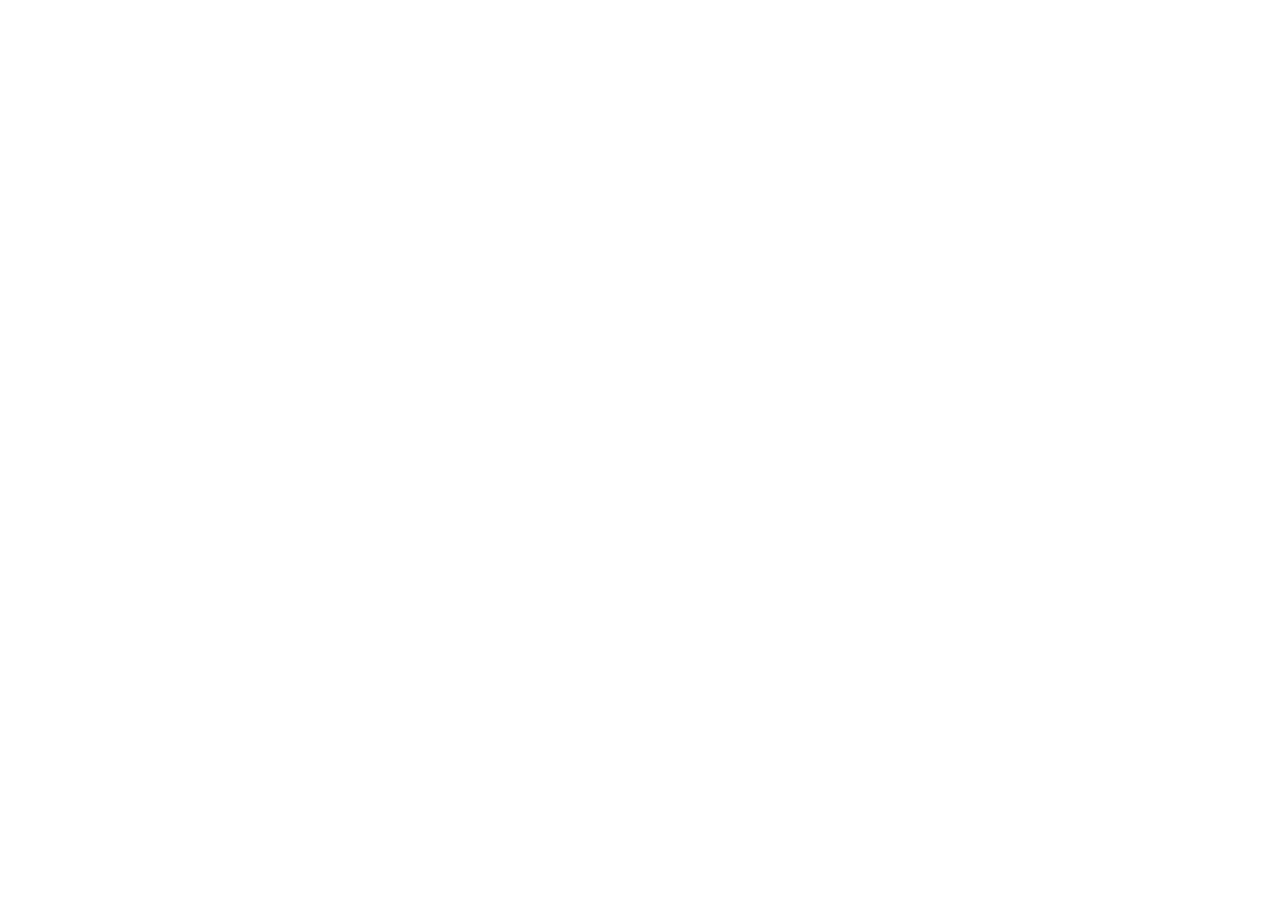
==== web/about.html @ e31f4343 "The about page says where the packets leave from, without the address A measurement with no stated o" ====
<!doctype html>
<html lang="en">
<head>
<meta charset="utf-8">
<meta name="viewport" content="width=device-width, initial-scale=1">
<link rel="icon" href="data:image/svg+xml,%3Csvg xmlns=%27http://www.w3.org/2000/svg%27 viewBox=%270 0 32 32%27%3E%3Cdefs%3E%3ClinearGradient id=%27g%27 x1=%270%27 y1=%270%27 x2=%271%27 y2=%271%27%3E%3Cstop offset=%270%27 stop-color=%27%232458e6%27/%3E%3Cstop offset=%271%27 stop-color=%27%230e8fa8%27/%3E%3C/linearGradient%3E%3C/defs%3E%3Crect width=%2732%27 height=%2732%27 rx=%278%27 fill=%27url(%23g)%27/%3E%3Cpath d=%27M7 12h18M7 20h18%27 stroke=%27white%27 stroke-width=%272.5%27 stroke-linecap=%27round%27 opacity=%27.9%27/%3E%3C/svg%3E">
<title>About — smokestack</title>
<link rel="stylesheet" href="/app.css">
</head>
<body>
<header class="hdr" id="hdr"></header>
<main class="wrap">
  <div class="page-head">
    <p class="eyebrow" data-i18n="nav.about"></p>
    <h1 data-i18n="about.title"></h1>
    <p class="lead" id="desc"></p>
  </div>
  <div class="grid g2 section">
    <div class="card"><div class="card-b">
      <div class="section-h"><h2 data-i18n="about.operator"></h2></div><div id="operator"></div>
    </div></div>
    <div class="card"><div class="card-b">
      <div class="section-h"><h2 data-i18n="about.contact"></h2></div><div id="contact"></div>
      <div id="cform"></div>
      <p class="faint" style="font-size:12.5px;margin:12px 0 0" data-i18n="about.noc_note"></p>
    </div></div>
  </div>
  <section class="section">
    <div class="section-h"><h2 data-i18n="about.method"></h2></div>
    <div class="card"><div class="card-b muted" style="font-size:14px">
      <p style="margin-top:0" data-i18n="about.method_p1"></p>
      <p data-i18n="about.method_p2"></p>
      <p style="margin-bottom:0" data-i18n="about.method_p3"></p>
    </div></div>
  </section>
  <section class="section">
    <div class="section-h"><h2 data-i18n="about.instance"></h2></div>
    <p class="muted" style="font-size:13px;margin-top:0" data-i18n="about.instance_lead"></p>
    <div class="grid g2">
      <div class="card"><div class="card-b">
        <div class="section-h"><h3 style="font-size:15px;margin:0" data-i18n="about.probe_net"></h3></div>
        <div id="probenet"></div>
      </div></div>
      <div class="card"><div class="card-b">
        <div class="section-h"><h3 style="font-size:15px;margin:0" data-i18n="about.platform"></h3></div>
        <div id="platform"></div>
      </div></div>
    </div>
  </section>
  <section class="section" id="legalSec">
    <div class="section-h"><h2 data-i18n="about.legal"></h2></div>
    <p class="muted" style="font-size:13px" id="legal"></p>
  </section>
</main>
<footer class="ftr" id="ftr"></footer>
<script src="/i18n.js"></script>
<script src="/app.js"></script>
<script>
function render(s) {
  const t = I18N.t, esc = App.esc;
  const kv = rows => `<div class="kv">` + rows.filter(r => r[1]).map(r =>
    `<div class="k">${esc(t(r[0]))}</div><div class="v">${r[1]}</div>`).join("") + `</div>`;
  const asnNum = String(s.asn || "").replace(/\D/g, "");
  document.getElementById("desc").textContent = s.description || "";
  document.getElementById("operator").innerHTML = kv([
    ["about.org", esc(s.org)],
    ["about.asn", asnNum ? `<a class="mono" href="/network">${esc(s.asn)}</a>` : ""],
    ["about.owner", esc(s.owner)],
    ["about.location", esc(s.location)],
    ["about.timezone", esc(s.timezone)],
    ["about.peeringdb", s.peeringdb ? `<a href="${esc(s.peeringdb)}" rel="noopener">↗</a>` : ""]
  ]);
  contactForm(s);
  document.getElementById("contact").innerHTML = kv([
    ["about.email", s.email ? `<a href="mailto:${esc(s.email)}">${esc(s.email)}</a>` : ""],
    ["about.noc", s.noc_email ? `<a href="mailto:${esc(s.noc_email)}">${esc(s.noc_email)}</a>` : ""],
    ["about.website", s.url ? `<a href="${esc(s.url)}" rel="noopener">${esc(s.url.replace(/^https?:\/\//,""))}</a>` : ""]
  ]);
  document.getElementById("legal").textContent = s.legal || "";
  document.getElementById("legalSec").hidden = !s.legal;
  renderInstance(kv);
}

// What this instance is, and which network its packets leave from. A
// measurement with no stated origin is of no use to whoever reads it.
// The address itself is not published: the reverse name and the network
// situate the probe, which is the same rule applied to the targets.
async function renderInstance(kv) {
  const t = I18N.t, esc = App.esc;
  let v = null;
  try { v = await fetch("/api/v1/instance").then(r => r.ok ? r.json() : null); }
  catch (e) { /* the page is worth showing without it */ }
  if (!v) return;
  const n = String(v.asn || "").replace(/\D/g, "");
  const links = n
    ? `<a href="https://www.peeringdb.com/asn/${n}" rel="noopener" target="_blank">PeeringDB ↗</a>
       · <a href="https://stat.ripe.net/app/launchpad/AS${n}" rel="noopener" target="_blank">RIPEstat ↗</a>`
    : "";
  const dur = s => {
    if (!s) return "";
    const d = Math.floor(s / 86400), h = Math.floor(s % 86400 / 3600), m = Math.floor(s % 3600 / 60);
    return d ? `${d} d ${h} h` : h ? `${h} h ${m} min` : `${m} min`;
  };
  const size = b => b >= (1 << 30) ? Math.round(b / (1 << 30)) + " GB"
    : b ? Math.round(b / (1 << 20)) + " MB" : "";
  document.getElementById("probenet").innerHTML = kv([
    ["about.reverse", esc(v.reverse)],
    ["about.network", v.behind_nat ? esc(t("about.behind_nat"))
      : (v.network ? `<span class="mono">${esc(v.network)}</span>` : "")],
    ["about.family", v.family ? "IPv" + v.family : ""],
    ["about.asn", v.asn ? `<span class="mono">${esc(v.asn)}</span>` : ""],
    ["about.as_name", esc(v.as_name || v.net_name)],
    ["about.check", links]
  ]);
  document.getElementById("platform").innerHTML = kv([
    ["about.version", esc(v.version)],
    ["about.cpu", v.cpu_cores ? esc((v.cpu_model ? v.cpu_model + " · " : "") +
      v.cpu_cores + " " + t("about.cores")) : ""],
    ["about.ram", esc(size(v.ram_bytes))],
    ["about.uptime", esc(dur(v.uptime_s))],
    ["about.platform_k", esc(v.platform)]
  ]);
}
App.boot("about", render);

/* ------------------------------------------------------- contact form */
/* The operator's address stays private: visitors write from here and the
   message lands in the back-office. */
// Four ways to be reachable: the form, an address assembled in JavaScript
// (a harvester reading the HTML finds nothing), links to your own tools, or
// nothing at all.
function contactMode(site) {
  const m = site.contact_mode;
  if (m === "form" || m === "email" || m === "links" || m === "off") return m;
  return site.contact_form ? "form" : "off";
}

// A proof-of-work check instead of a third-party captcha: nothing to read,
// so it works in every language, and no visitor data leaves the instance.
async function solveChallenge(state) {
  const c = await fetch("/api/v1/contact/challenge").then(r => r.json());
  const enc = new TextEncoder();
  const need = c.bits;
  const zeros = buf => {
    let n = 0;
    for (const byte of new Uint8Array(buf)) {
      if (byte === 0) { n += 8; continue; }
      for (let m = 128; m > 0; m >>= 1) { if (byte & m) return n; n++; }
      return n;
    }
    return n;
  };
  for (let i = 0; i < 20e6; i++) {
    const nonce = String(i);
    const h = await crypto.subtle.digest("SHA-256", enc.encode(c.salt + nonce));
    if (zeros(h) >= need) return { salt: c.salt, ts: c.ts, sig: c.sig, nonce };
    if (i % 2000 === 0 && state) state.textContent = I18N.t("contact.verifying");
  }
  throw new Error("verification failed");
}

function contactAlternatives(site) {
  const box = document.getElementById("cform"), t = I18N.t, esc = App.esc;
  const mode = contactMode(site);
  if (mode === "email" && site.email) {
    // Assembled at display time, never present as text in the HTML.
    const [user, domain] = site.email.split("@");
    box.innerHTML = `<div class="card" style="margin-top:14px"><div class="card-b">
      <h3 style="margin:0 0 8px;font-size:15px">${esc(t("contact.title"))}</h3>
      <div id="cmail"></div></div></div>`;
    const a = document.createElement("a");
    a.href = "mailto:" + user + String.fromCharCode(64) + domain;
    a.textContent = user + String.fromCharCode(64) + domain;
    const wrap = document.getElementById("cmail");
    wrap.appendChild(a);
    return;
  }
  if (mode === "links" && (site.contact_links || []).length) {
    box.innerHTML = `<div class="card" style="margin-top:14px"><div class="card-b">
      <h3 style="margin:0 0 8px;font-size:15px">${esc(t("contact.other_ways"))}</h3>
      <ul style="margin:0;padding-left:18px">${site.contact_links.map(l =>
        `<li><a href="${esc(l.url)}" rel="noreferrer">${esc(l.label || l.url)}</a></li>`).join("")}</ul>
      </div></div>`;
  }
}

function contactForm(site) {
  const box = document.getElementById("cform");
  if (!box) return;
  if (contactMode(site) !== "form") { contactAlternatives(site); return; }
  const t = I18N.t, esc = App.esc;
  box.innerHTML = `<div class="card" style="margin-top:14px"><div class="card-b">
    <h3 style="margin:0 0 4px;font-size:15px">${esc(t("contact.title"))}</h3>
    <p class="faint" style="font-size:13px;margin:0 0 14px">${esc(t("contact.lead"))}</p>
    <div class="cf-grid">
      <label>${esc(t("contact.name"))}<input id="cf-name" maxlength="120" autocomplete="name"></label>
      <label>${esc(t("contact.email"))}<input id="cf-mail" type="email" maxlength="200" autocomplete="email"></label>
    </div>
    <label class="cf-full">${esc(t("contact.subject"))}
      <input id="cf-sub" maxlength="200" placeholder="${esc(t("contact.subject_ph"))}"></label>
    <label class="cf-full">${esc(t("contact.message"))}
      <textarea id="cf-msg" rows="5" maxlength="4000"></textarea></label>
    <input id="cf-web" class="cf-hp" tabindex="-1" autocomplete="off" aria-hidden="true">
    <div style="display:flex;align-items:center;gap:12px;margin-top:10px;flex-wrap:wrap">
      <button class="btn-primary" id="cf-send">${esc(t("contact.send"))}</button>
      <span id="cf-state" class="faint" style="font-size:13px"></span>
    </div>
    <p class="faint" style="font-size:11.5px;margin:12px 0 0">${esc(t("contact.privacy"))}</p>
  </div></div>`;
  const state = document.getElementById("cf-state"), btn = document.getElementById("cf-send");
  btn.onclick = async () => {
    btn.disabled = true; state.style.color = ""; state.textContent = t("contact.sending");
    try {
      let proof = {};
      if (site.captcha) proof = await solveChallenge(state);
      const r = await fetch("/api/v1/contact", {
        method: "POST", headers: { "Content-Type": "application/json" },
        body: JSON.stringify({
          salt: proof.salt, sig: proof.sig, nonce: proof.nonce, ts: proof.ts,
          name: document.getElementById("cf-name").value,
          email: document.getElementById("cf-mail").value,
          subject: document.getElementById("cf-sub").value,
          message: document.getElementById("cf-msg").value,
          website: document.getElementById("cf-web").value,
          lang: I18N.lang
        })
      });
      const d = await r.json().catch(() => ({}));
      if (!r.ok) throw new Error(d.error || r.status);
      box.innerHTML = `<div class="card" style="margin-top:14px"><div class="card-b">
        <span class="badge b-ok">${esc(t("contact.sent"))}</span></div></div>`;
    } catch (e) {
      state.style.color = "var(--crit)";
      state.textContent = t("contact.error") + " " + e.message;
      btn.disabled = false;
    }
  };
}
</script>
</body>
</html>
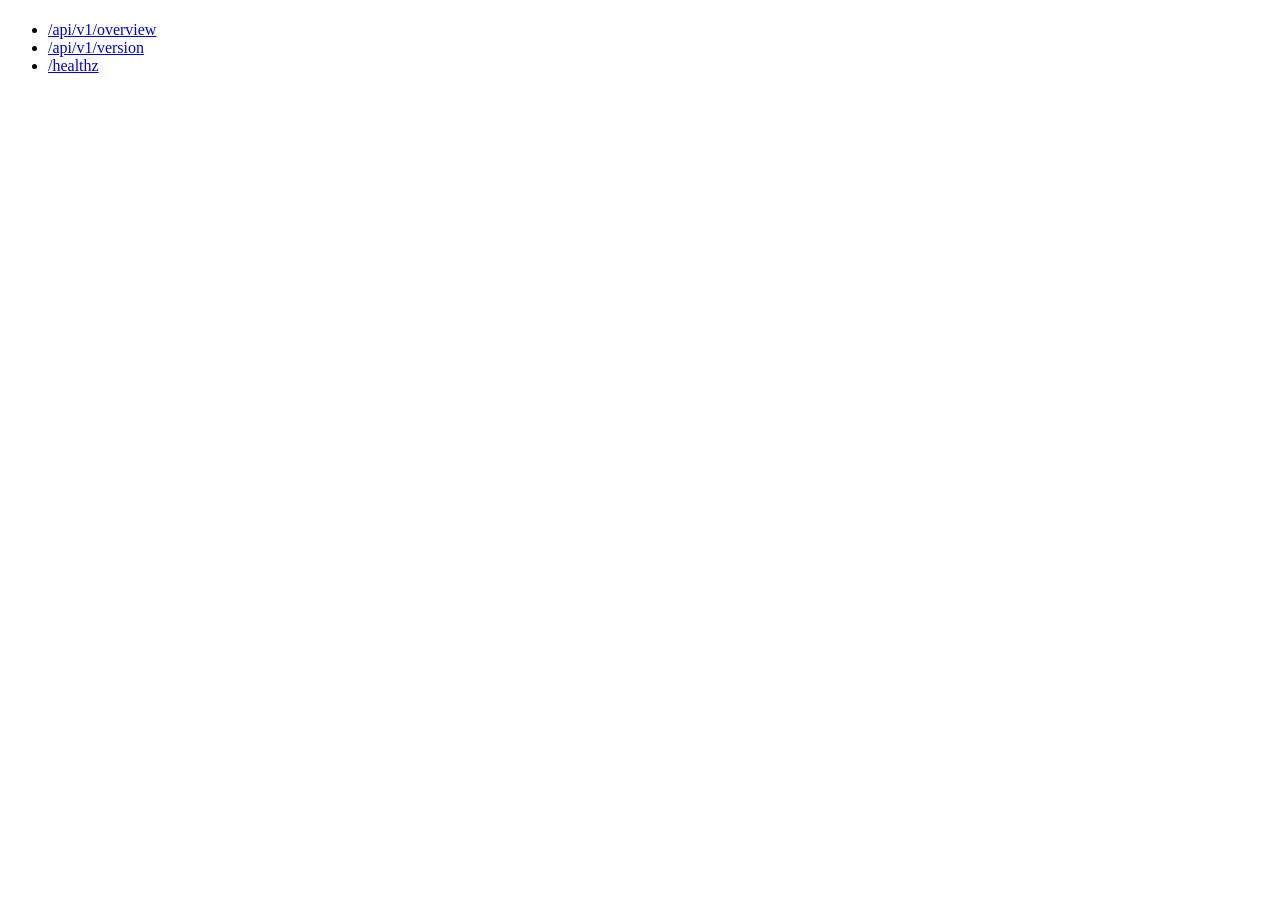
==== commit f24c920e: "Let a visitor choose light or dark, not only inherit it The public pages followed prefers-color-sche" ====
--- a/web/about.html
+++ b/web/about.html
@@ -5,6 +5,7 @@
 <meta name="viewport" content="width=device-width, initial-scale=1">
 <link rel="icon" href="data:image/svg+xml,%3Csvg xmlns=%27http://www.w3.org/2000/svg%27 viewBox=%270 0 32 32%27%3E%3Cdefs%3E%3ClinearGradient id=%27g%27 x1=%270%27 y1=%270%27 x2=%271%27 y2=%271%27%3E%3Cstop offset=%270%27 stop-color=%27%232458e6%27/%3E%3Cstop offset=%271%27 stop-color=%27%230e8fa8%27/%3E%3C/linearGradient%3E%3C/defs%3E%3Crect width=%2732%27 height=%2732%27 rx=%278%27 fill=%27url(%23g)%27/%3E%3Cpath d=%27M7 12h18M7 20h18%27 stroke=%27white%27 stroke-width=%272.5%27 stroke-linecap=%27round%27 opacity=%27.9%27/%3E%3C/svg%3E">
 <title>About — smokestack</title>
+<script src="/theme.js"></script>
 <link rel="stylesheet" href="/app.css">
 </head>
 <body>
@@ -46,6 +47,15 @@
         <div id="platform"></div>
       </div></div>
     </div>
+  </section>
+  <section class="section" id="apiSec">
+    <div class="section-h"><h2 data-i18n="about.api"></h2></div>
+    <p class="muted" style="font-size:13px" data-i18n="about.api_lead"></p>
+    <ul class="apilist">
+      <li><a class="mono" href="/api/v1/overview">/api/v1/overview</a> <span class="faint" data-i18n="about.api_overview"></span></li>
+      <li><a class="mono" href="/api/v1/version">/api/v1/version</a> <span class="faint" data-i18n="about.api_version"></span></li>
+      <li><a class="mono" href="/healthz">/healthz</a> <span class="faint" data-i18n="about.api_health"></span></li>
+    </ul>
   </section>
   <section class="section" id="legalSec">
     <div class="section-h"><h2 data-i18n="about.legal"></h2></div>
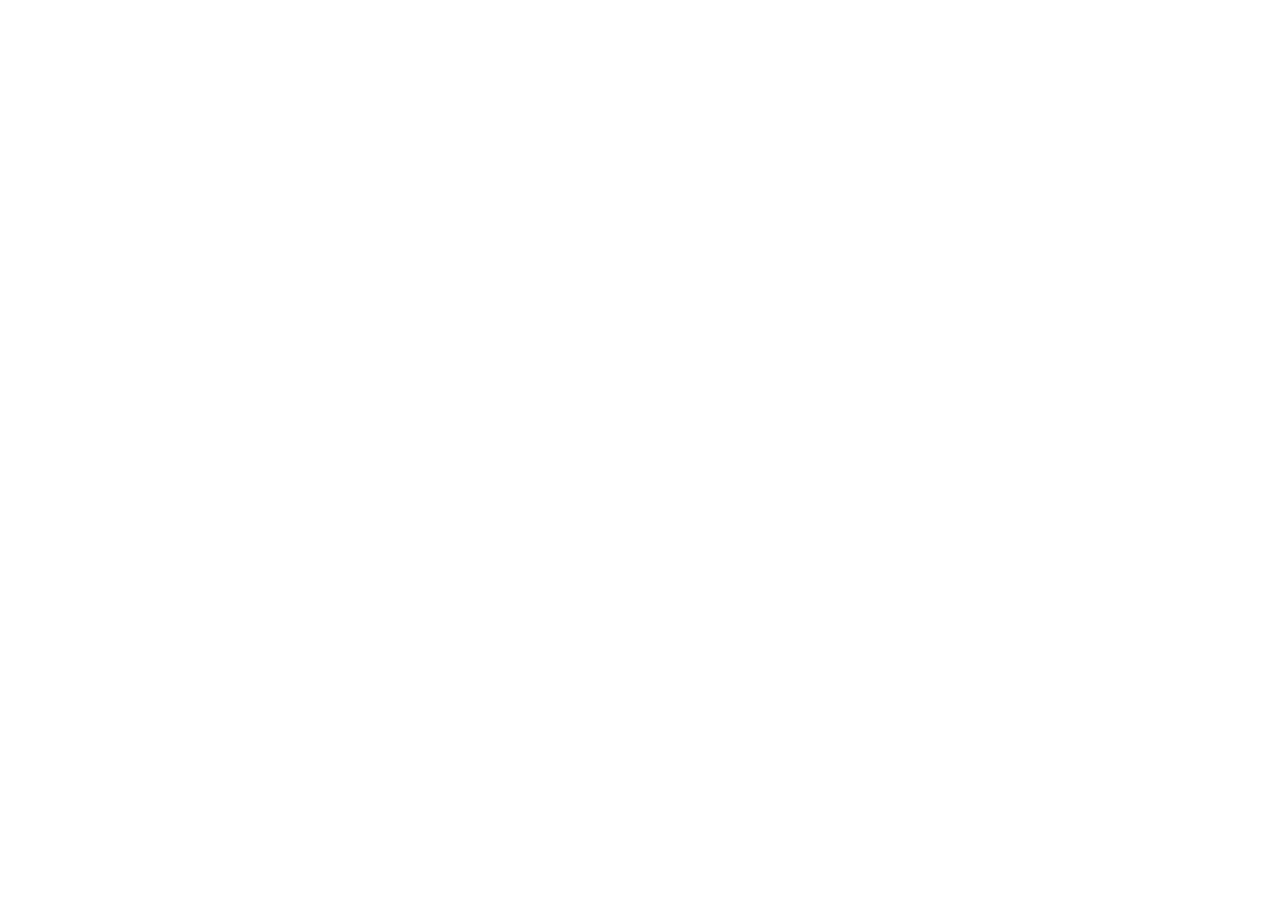
==== commit aa3cd8e5: "Let a visitor choose light or dark, not only inherit it The public pages followed prefers-color-sche" ====
--- a/web/about.html
+++ b/web/about.html
@@ -47,15 +47,6 @@
         <div id="platform"></div>
       </div></div>
     </div>
-  </section>
-  <section class="section" id="apiSec">
-    <div class="section-h"><h2 data-i18n="about.api"></h2></div>
-    <p class="muted" style="font-size:13px" data-i18n="about.api_lead"></p>
-    <ul class="apilist">
-      <li><a class="mono" href="/api/v1/overview">/api/v1/overview</a> <span class="faint" data-i18n="about.api_overview"></span></li>
-      <li><a class="mono" href="/api/v1/version">/api/v1/version</a> <span class="faint" data-i18n="about.api_version"></span></li>
-      <li><a class="mono" href="/healthz">/healthz</a> <span class="faint" data-i18n="about.api_health"></span></li>
-    </ul>
   </section>
   <section class="section" id="legalSec">
     <div class="section-h"><h2 data-i18n="about.legal"></h2></div>
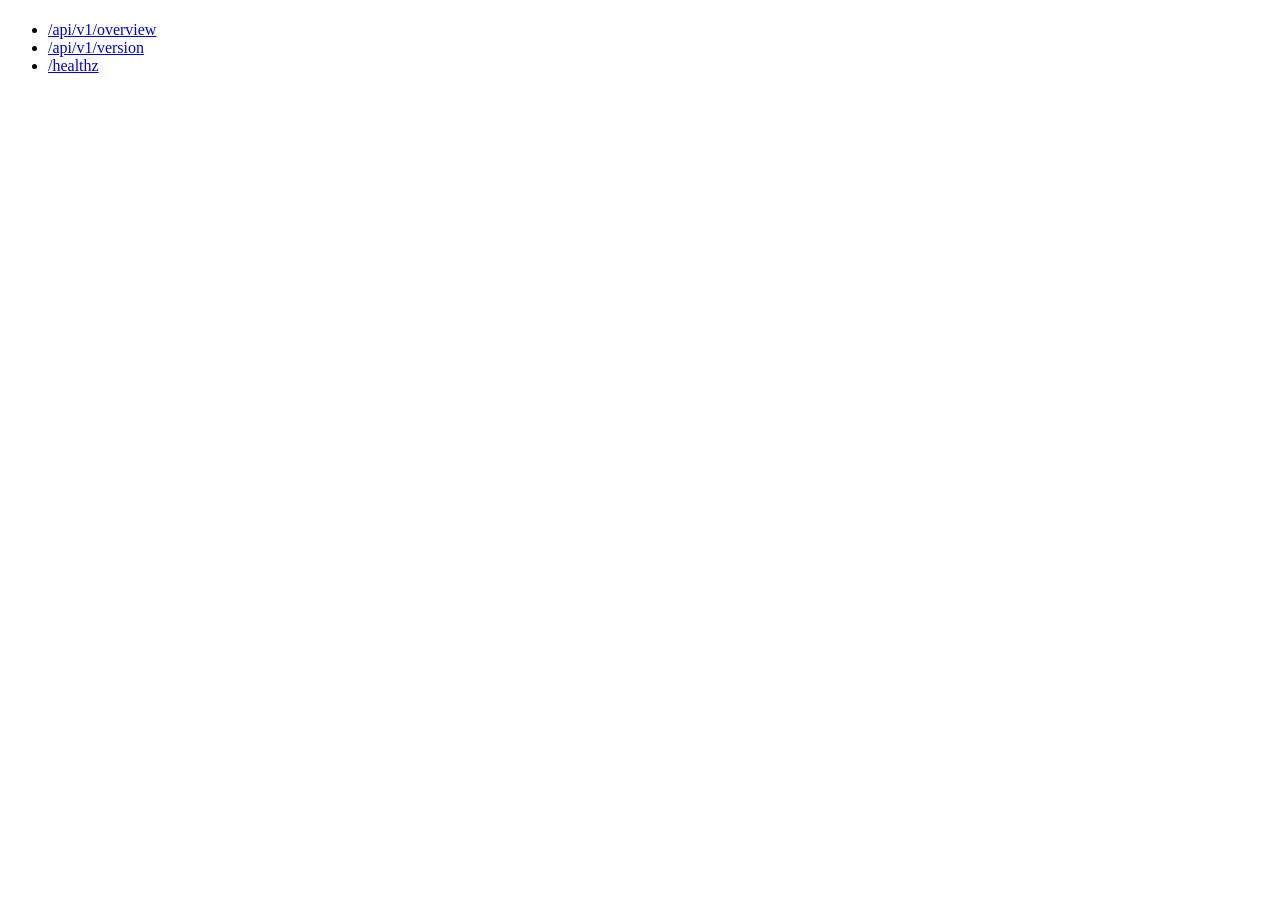
==== commit 3347412b: "Assemble the shared chrome and three more pages with the template app.js, about.html, network.html a" ====
--- a/web/about.html
+++ b/web/about.html
@@ -48,55 +48,72 @@
       </div></div>
     </div>
   </section>
+  <section class="section" id="apiSec">
+    <div class="section-h"><h2 data-i18n="about.api"></h2></div>
+    <p class="muted" style="font-size:13px" data-i18n="about.api_lead"></p>
+    <ul class="apilist">
+      <li><a class="mono" href="/api/v1/overview">/api/v1/overview</a> <span class="faint" data-i18n="about.api_overview"></span></li>
+      <li><a class="mono" href="/api/v1/version">/api/v1/version</a> <span class="faint" data-i18n="about.api_version"></span></li>
+      <li><a class="mono" href="/healthz">/healthz</a> <span class="faint" data-i18n="about.api_health"></span></li>
+    </ul>
+  </section>
   <section class="section" id="legalSec">
     <div class="section-h"><h2 data-i18n="about.legal"></h2></div>
     <p class="muted" style="font-size:13px" id="legal"></p>
   </section>
 </main>
 <footer class="ftr" id="ftr"></footer>
+<script src="/html.js"></script>
 <script src="/i18n.js"></script>
 <script src="/app.js"></script>
 <script>
+const { html, url } = H;
+
+const kv = rows => html`<div class="kv">${rows.filter(r => r[1]).map(r =>
+  html`<div class="k">${I18N.t(r[0])}</div><div class="v">${r[1]}</div>`)}</div>`;
+
+const mailto = addr => addr && html`<a href="mailto:${addr}">${addr}</a>`;
+const out = (href, label) => {
+  const u = url(href);
+  return u && html`<a href="${u}" rel="noopener">${label}</a>`;
+};
+
 function render(s) {
-  const t = I18N.t, esc = App.esc;
-  const kv = rows => `<div class="kv">` + rows.filter(r => r[1]).map(r =>
-    `<div class="k">${esc(t(r[0]))}</div><div class="v">${r[1]}</div>`).join("") + `</div>`;
   const asnNum = String(s.asn || "").replace(/\D/g, "");
   document.getElementById("desc").textContent = s.description || "";
-  document.getElementById("operator").innerHTML = kv([
-    ["about.org", esc(s.org)],
-    ["about.asn", asnNum ? `<a class="mono" href="/network">${esc(s.asn)}</a>` : ""],
-    ["about.owner", esc(s.owner)],
-    ["about.location", esc(s.location)],
-    ["about.timezone", esc(s.timezone)],
-    ["about.peeringdb", s.peeringdb ? `<a href="${esc(s.peeringdb)}" rel="noopener">↗</a>` : ""]
-  ]);
+  H.render(document.getElementById("operator"), kv([
+    ["about.org", s.org],
+    ["about.asn", asnNum && html`<a class="mono" href="/network">${s.asn}</a>`],
+    ["about.owner", s.owner],
+    ["about.location", s.location],
+    ["about.timezone", s.timezone],
+    ["about.peeringdb", out(s.peeringdb, "\u2197")]
+  ]));
   contactForm(s);
-  document.getElementById("contact").innerHTML = kv([
-    ["about.email", s.email ? `<a href="mailto:${esc(s.email)}">${esc(s.email)}</a>` : ""],
-    ["about.noc", s.noc_email ? `<a href="mailto:${esc(s.noc_email)}">${esc(s.noc_email)}</a>` : ""],
-    ["about.website", s.url ? `<a href="${esc(s.url)}" rel="noopener">${esc(s.url.replace(/^https?:\/\//,""))}</a>` : ""]
-  ]);
+  H.render(document.getElementById("contact"), kv([
+    ["about.email", mailto(s.email)],
+    ["about.noc", mailto(s.noc_email)],
+    ["about.website", out(s.url, String(s.url || "").replace(/^https?:\/\//, ""))]
+  ]));
   document.getElementById("legal").textContent = s.legal || "";
   document.getElementById("legalSec").hidden = !s.legal;
-  renderInstance(kv);
+  renderInstance();
 }
 
 // What this instance is, and which network its packets leave from. A
 // measurement with no stated origin is of no use to whoever reads it.
 // The address itself is not published: the reverse name and the network
 // situate the probe, which is the same rule applied to the targets.
-async function renderInstance(kv) {
-  const t = I18N.t, esc = App.esc;
+async function renderInstance() {
+  const t = I18N.t;
   let v = null;
   try { v = await fetch("/api/v1/instance").then(r => r.ok ? r.json() : null); }
   catch (e) { /* the page is worth showing without it */ }
   if (!v) return;
   const n = String(v.asn || "").replace(/\D/g, "");
-  const links = n
-    ? `<a href="https://www.peeringdb.com/asn/${n}" rel="noopener" target="_blank">PeeringDB ↗</a>
-       · <a href="https://stat.ripe.net/app/launchpad/AS${n}" rel="noopener" target="_blank">RIPEstat ↗</a>`
-    : "";
+  const links = n && html`
+    <a href="https://www.peeringdb.com/asn/${n}" rel="noopener" target="_blank">PeeringDB \u2197</a>
+    \u00b7 <a href="https://stat.ripe.net/app/launchpad/AS${n}" rel="noopener" target="_blank">RIPEstat \u2197</a>`;
   const dur = s => {
     if (!s) return "";
     const d = Math.floor(s / 86400), h = Math.floor(s % 86400 / 3600), m = Math.floor(s % 3600 / 60);
@@ -104,23 +121,23 @@
   };
   const size = b => b >= (1 << 30) ? Math.round(b / (1 << 30)) + " GB"
     : b ? Math.round(b / (1 << 20)) + " MB" : "";
-  document.getElementById("probenet").innerHTML = kv([
-    ["about.reverse", esc(v.reverse)],
-    ["about.network", v.behind_nat ? esc(t("about.behind_nat"))
-      : (v.network ? `<span class="mono">${esc(v.network)}</span>` : "")],
+  H.render(document.getElementById("probenet"), kv([
+    ["about.reverse", v.reverse],
+    ["about.network", v.behind_nat ? t("about.behind_nat")
+      : v.network && html`<span class="mono">${v.network}</span>`],
     ["about.family", v.family ? "IPv" + v.family : ""],
-    ["about.asn", v.asn ? `<span class="mono">${esc(v.asn)}</span>` : ""],
-    ["about.as_name", esc(v.as_name || v.net_name)],
+    ["about.asn", v.asn && html`<span class="mono">${v.asn}</span>`],
+    ["about.as_name", v.as_name || v.net_name],
     ["about.check", links]
-  ]);
-  document.getElementById("platform").innerHTML = kv([
-    ["about.version", esc(v.version)],
-    ["about.cpu", v.cpu_cores ? esc((v.cpu_model ? v.cpu_model + " · " : "") +
-      v.cpu_cores + " " + t("about.cores")) : ""],
-    ["about.ram", esc(size(v.ram_bytes))],
-    ["about.uptime", esc(dur(v.uptime_s))],
-    ["about.platform_k", esc(v.platform)]
-  ]);
+  ]));
+  H.render(document.getElementById("platform"), kv([
+    ["about.version", v.version],
+    ["about.cpu", v.cpu_cores ? (v.cpu_model ? v.cpu_model + " \u00b7 " : "") +
+      v.cpu_cores + " " + t("about.cores") : ""],
+    ["about.ram", size(v.ram_bytes)],
+    ["about.uptime", dur(v.uptime_s)],
+    ["about.platform_k", v.platform]
+  ]));
 }
 App.boot("about", render);
 
@@ -161,14 +178,14 @@
 }
 
 function contactAlternatives(site) {
-  const box = document.getElementById("cform"), t = I18N.t, esc = App.esc;
+  const box = document.getElementById("cform"), t = I18N.t;
   const mode = contactMode(site);
   if (mode === "email" && site.email) {
     // Assembled at display time, never present as text in the HTML.
     const [user, domain] = site.email.split("@");
-    box.innerHTML = `<div class="card" style="margin-top:14px"><div class="card-b">
-      <h3 style="margin:0 0 8px;font-size:15px">${esc(t("contact.title"))}</h3>
-      <div id="cmail"></div></div></div>`;
+    H.render(box, html`<div class="card" style="margin-top:14px"><div class="card-b">
+      <h3 style="margin:0 0 8px;font-size:15px">${t("contact.title")}</h3>
+      <div id="cmail"></div></div></div>`);
     const a = document.createElement("a");
     a.href = "mailto:" + user + String.fromCharCode(64) + domain;
     a.textContent = user + String.fromCharCode(64) + domain;
@@ -177,11 +194,11 @@
     return;
   }
   if (mode === "links" && (site.contact_links || []).length) {
-    box.innerHTML = `<div class="card" style="margin-top:14px"><div class="card-b">
-      <h3 style="margin:0 0 8px;font-size:15px">${esc(t("contact.other_ways"))}</h3>
+    H.render(box, html`<div class="card" style="margin-top:14px"><div class="card-b">
+      <h3 style="margin:0 0 8px;font-size:15px">${t("contact.other_ways")}</h3>
       <ul style="margin:0;padding-left:18px">${site.contact_links.map(l =>
-        `<li><a href="${esc(l.url)}" rel="noreferrer">${esc(l.label || l.url)}</a></li>`).join("")}</ul>
-      </div></div>`;
+        html`<li>${out(l.url, l.label || l.url)}</li>`)}</ul>
+      </div></div>`);
   }
 }
 
@@ -189,25 +206,25 @@
   const box = document.getElementById("cform");
   if (!box) return;
   if (contactMode(site) !== "form") { contactAlternatives(site); return; }
-  const t = I18N.t, esc = App.esc;
-  box.innerHTML = `<div class="card" style="margin-top:14px"><div class="card-b">
-    <h3 style="margin:0 0 4px;font-size:15px">${esc(t("contact.title"))}</h3>
-    <p class="faint" style="font-size:13px;margin:0 0 14px">${esc(t("contact.lead"))}</p>
+  const t = I18N.t;
+  H.render(box, html`<div class="card" style="margin-top:14px"><div class="card-b">
+    <h3 style="margin:0 0 4px;font-size:15px">${t("contact.title")}</h3>
+    <p class="faint" style="font-size:13px;margin:0 0 14px">${t("contact.lead")}</p>
     <div class="cf-grid">
-      <label>${esc(t("contact.name"))}<input id="cf-name" maxlength="120" autocomplete="name"></label>
-      <label>${esc(t("contact.email"))}<input id="cf-mail" type="email" maxlength="200" autocomplete="email"></label>
+      <label>${t("contact.name")}<input id="cf-name" maxlength="120" autocomplete="name"></label>
+      <label>${t("contact.email")}<input id="cf-mail" type="email" maxlength="200" autocomplete="email"></label>
     </div>
-    <label class="cf-full">${esc(t("contact.subject"))}
-      <input id="cf-sub" maxlength="200" placeholder="${esc(t("contact.subject_ph"))}"></label>
-    <label class="cf-full">${esc(t("contact.message"))}
+    <label class="cf-full">${t("contact.subject")}
+      <input id="cf-sub" maxlength="200" placeholder="${t("contact.subject_ph")}"></label>
+    <label class="cf-full">${t("contact.message")}
       <textarea id="cf-msg" rows="5" maxlength="4000"></textarea></label>
     <input id="cf-web" class="cf-hp" tabindex="-1" autocomplete="off" aria-hidden="true">
     <div style="display:flex;align-items:center;gap:12px;margin-top:10px;flex-wrap:wrap">
-      <button class="btn-primary" id="cf-send">${esc(t("contact.send"))}</button>
+      <button class="btn-primary" id="cf-send">${t("contact.send")}</button>
       <span id="cf-state" class="faint" style="font-size:13px"></span>
     </div>
-    <p class="faint" style="font-size:11.5px;margin:12px 0 0">${esc(t("contact.privacy"))}</p>
-  </div></div>`;
+    <p class="faint" style="font-size:11.5px;margin:12px 0 0">${t("contact.privacy")}</p>
+  </div></div>`);
   const state = document.getElementById("cf-state"), btn = document.getElementById("cf-send");
   btn.onclick = async () => {
     btn.disabled = true; state.style.color = ""; state.textContent = t("contact.sending");
@@ -228,8 +245,8 @@
       });
       const d = await r.json().catch(() => ({}));
       if (!r.ok) throw new Error(d.error || r.status);
-      box.innerHTML = `<div class="card" style="margin-top:14px"><div class="card-b">
-        <span class="badge b-ok">${esc(t("contact.sent"))}</span></div></div>`;
+      H.render(box, html`<div class="card" style="margin-top:14px"><div class="card-b">
+        <span class="badge b-ok">${t("contact.sent")}</span></div></div>`);
     } catch (e) {
       state.style.color = "var(--crit)";
       state.textContent = t("contact.error") + " " + e.message;
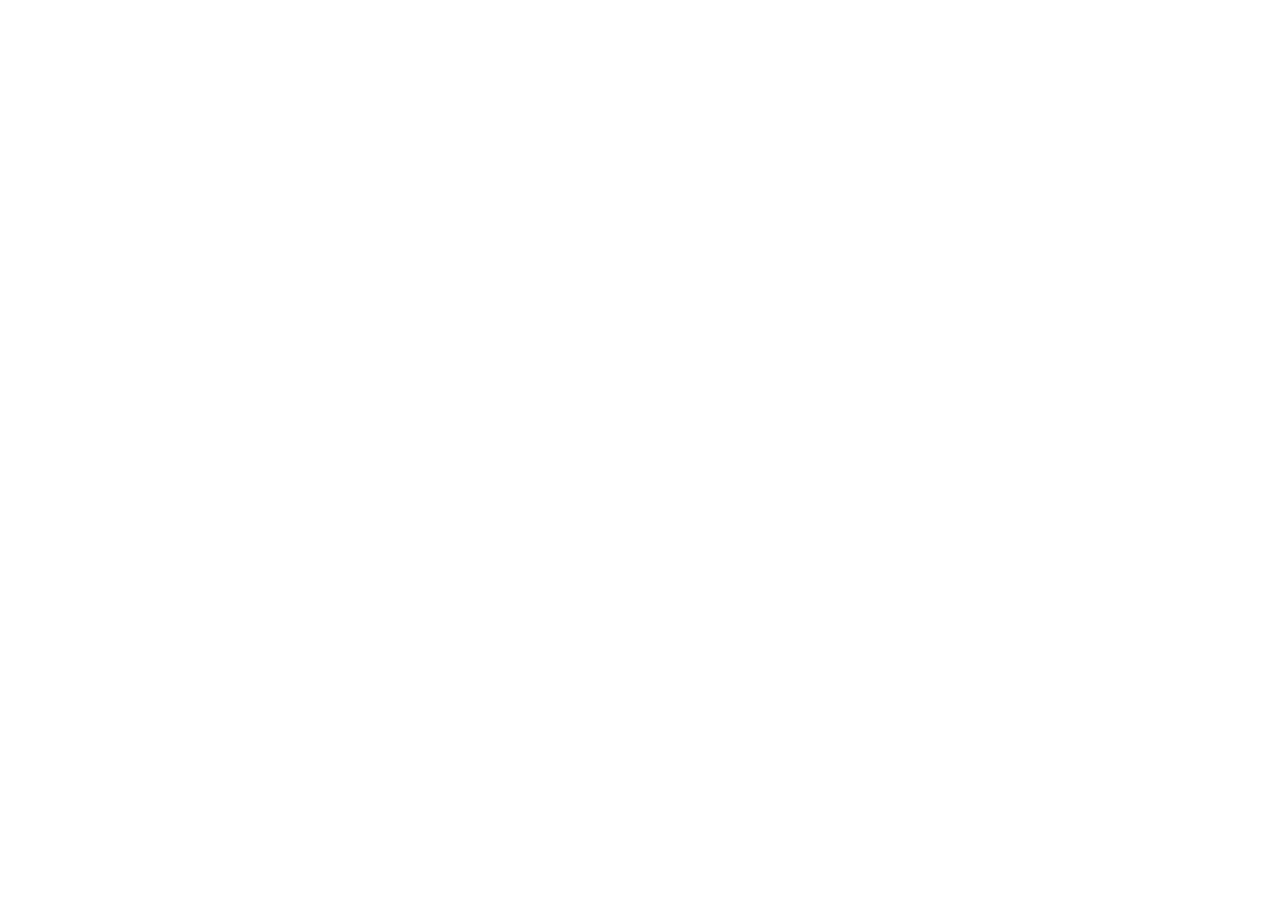
==== commit 3d5b68e4: "Assemble the shared chrome and three more pages with the template app.js, about.html, network.html a" ====
--- a/web/about.html
+++ b/web/about.html
@@ -47,15 +47,6 @@
         <div id="platform"></div>
       </div></div>
     </div>
-  </section>
-  <section class="section" id="apiSec">
-    <div class="section-h"><h2 data-i18n="about.api"></h2></div>
-    <p class="muted" style="font-size:13px" data-i18n="about.api_lead"></p>
-    <ul class="apilist">
-      <li><a class="mono" href="/api/v1/overview">/api/v1/overview</a> <span class="faint" data-i18n="about.api_overview"></span></li>
-      <li><a class="mono" href="/api/v1/version">/api/v1/version</a> <span class="faint" data-i18n="about.api_version"></span></li>
-      <li><a class="mono" href="/healthz">/healthz</a> <span class="faint" data-i18n="about.api_health"></span></li>
-    </ul>
   </section>
   <section class="section" id="legalSec">
     <div class="section-h"><h2 data-i18n="about.legal"></h2></div>
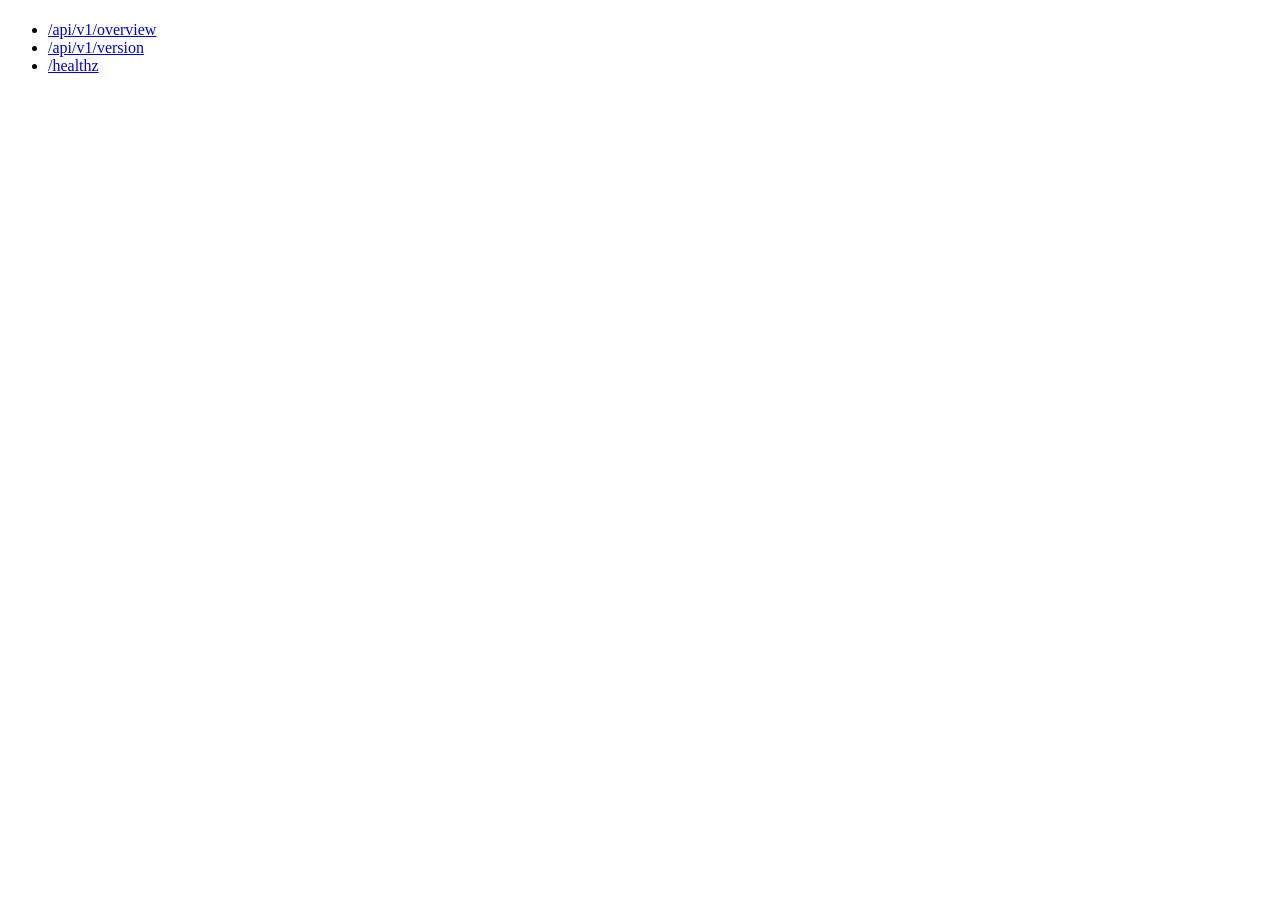
==== commit ec3e1ffd: "Put the three open endpoints on the About page Reducing the footer in #64 removed the only link from" ====
--- a/web/about.html
+++ b/web/about.html
@@ -5,7 +5,6 @@
 <meta name="viewport" content="width=device-width, initial-scale=1">
 <link rel="icon" href="data:image/svg+xml,%3Csvg xmlns=%27http://www.w3.org/2000/svg%27 viewBox=%270 0 32 32%27%3E%3Cdefs%3E%3ClinearGradient id=%27g%27 x1=%270%27 y1=%270%27 x2=%271%27 y2=%271%27%3E%3Cstop offset=%270%27 stop-color=%27%232458e6%27/%3E%3Cstop offset=%271%27 stop-color=%27%230e8fa8%27/%3E%3C/linearGradient%3E%3C/defs%3E%3Crect width=%2732%27 height=%2732%27 rx=%278%27 fill=%27url(%23g)%27/%3E%3Cpath d=%27M7 12h18M7 20h18%27 stroke=%27white%27 stroke-width=%272.5%27 stroke-linecap=%27round%27 opacity=%27.9%27/%3E%3C/svg%3E">
 <title>About — smokestack</title>
-<script src="/theme.js"></script>
 <link rel="stylesheet" href="/app.css">
 </head>
 <body>
@@ -48,63 +47,64 @@
       </div></div>
     </div>
   </section>
+  <section class="section" id="apiSec">
+    <div class="section-h"><h2 data-i18n="about.api"></h2></div>
+    <p class="muted" style="font-size:13px" data-i18n="about.api_lead"></p>
+    <ul class="apilist">
+      <li><a class="mono" href="/api/v1/overview">/api/v1/overview</a> <span class="faint" data-i18n="about.api_overview"></span></li>
+      <li><a class="mono" href="/api/v1/version">/api/v1/version</a> <span class="faint" data-i18n="about.api_version"></span></li>
+      <li><a class="mono" href="/healthz">/healthz</a> <span class="faint" data-i18n="about.api_health"></span></li>
+    </ul>
+  </section>
   <section class="section" id="legalSec">
     <div class="section-h"><h2 data-i18n="about.legal"></h2></div>
     <p class="muted" style="font-size:13px" id="legal"></p>
   </section>
 </main>
 <footer class="ftr" id="ftr"></footer>
-<script src="/html.js"></script>
 <script src="/i18n.js"></script>
 <script src="/app.js"></script>
 <script>
-const { html, url } = H;
-
-const kv = rows => html`<div class="kv">${rows.filter(r => r[1]).map(r =>
-  html`<div class="k">${I18N.t(r[0])}</div><div class="v">${r[1]}</div>`)}</div>`;
-
-const mailto = addr => addr && html`<a href="mailto:${addr}">${addr}</a>`;
-const out = (href, label) => {
-  const u = url(href);
-  return u && html`<a href="${u}" rel="noopener">${label}</a>`;
-};
-
 function render(s) {
+  const t = I18N.t, esc = App.esc;
+  const kv = rows => `<div class="kv">` + rows.filter(r => r[1]).map(r =>
+    `<div class="k">${esc(t(r[0]))}</div><div class="v">${r[1]}</div>`).join("") + `</div>`;
   const asnNum = String(s.asn || "").replace(/\D/g, "");
   document.getElementById("desc").textContent = s.description || "";
-  H.render(document.getElementById("operator"), kv([
-    ["about.org", s.org],
-    ["about.asn", asnNum && html`<a class="mono" href="/network">${s.asn}</a>`],
-    ["about.owner", s.owner],
-    ["about.location", s.location],
-    ["about.timezone", s.timezone],
-    ["about.peeringdb", out(s.peeringdb, "\u2197")]
-  ]));
+  document.getElementById("operator").innerHTML = kv([
+    ["about.org", esc(s.org)],
+    ["about.asn", asnNum ? `<a class="mono" href="/network">${esc(s.asn)}</a>` : ""],
+    ["about.owner", esc(s.owner)],
+    ["about.location", esc(s.location)],
+    ["about.timezone", esc(s.timezone)],
+    ["about.peeringdb", s.peeringdb ? `<a href="${esc(s.peeringdb)}" rel="noopener">↗</a>` : ""]
+  ]);
   contactForm(s);
-  H.render(document.getElementById("contact"), kv([
-    ["about.email", mailto(s.email)],
-    ["about.noc", mailto(s.noc_email)],
-    ["about.website", out(s.url, String(s.url || "").replace(/^https?:\/\//, ""))]
-  ]));
+  document.getElementById("contact").innerHTML = kv([
+    ["about.email", s.email ? `<a href="mailto:${esc(s.email)}">${esc(s.email)}</a>` : ""],
+    ["about.noc", s.noc_email ? `<a href="mailto:${esc(s.noc_email)}">${esc(s.noc_email)}</a>` : ""],
+    ["about.website", s.url ? `<a href="${esc(s.url)}" rel="noopener">${esc(s.url.replace(/^https?:\/\//,""))}</a>` : ""]
+  ]);
   document.getElementById("legal").textContent = s.legal || "";
   document.getElementById("legalSec").hidden = !s.legal;
-  renderInstance();
+  renderInstance(kv);
 }
 
 // What this instance is, and which network its packets leave from. A
 // measurement with no stated origin is of no use to whoever reads it.
 // The address itself is not published: the reverse name and the network
 // situate the probe, which is the same rule applied to the targets.
-async function renderInstance() {
-  const t = I18N.t;
+async function renderInstance(kv) {
+  const t = I18N.t, esc = App.esc;
   let v = null;
   try { v = await fetch("/api/v1/instance").then(r => r.ok ? r.json() : null); }
   catch (e) { /* the page is worth showing without it */ }
   if (!v) return;
   const n = String(v.asn || "").replace(/\D/g, "");
-  const links = n && html`
-    <a href="https://www.peeringdb.com/asn/${n}" rel="noopener" target="_blank">PeeringDB \u2197</a>
-    \u00b7 <a href="https://stat.ripe.net/app/launchpad/AS${n}" rel="noopener" target="_blank">RIPEstat \u2197</a>`;
+  const links = n
+    ? `<a href="https://www.peeringdb.com/asn/${n}" rel="noopener" target="_blank">PeeringDB ↗</a>
+       · <a href="https://stat.ripe.net/app/launchpad/AS${n}" rel="noopener" target="_blank">RIPEstat ↗</a>`
+    : "";
   const dur = s => {
     if (!s) return "";
     const d = Math.floor(s / 86400), h = Math.floor(s % 86400 / 3600), m = Math.floor(s % 3600 / 60);
@@ -112,23 +112,23 @@
   };
   const size = b => b >= (1 << 30) ? Math.round(b / (1 << 30)) + " GB"
     : b ? Math.round(b / (1 << 20)) + " MB" : "";
-  H.render(document.getElementById("probenet"), kv([
-    ["about.reverse", v.reverse],
-    ["about.network", v.behind_nat ? t("about.behind_nat")
-      : v.network && html`<span class="mono">${v.network}</span>`],
+  document.getElementById("probenet").innerHTML = kv([
+    ["about.reverse", esc(v.reverse)],
+    ["about.network", v.behind_nat ? esc(t("about.behind_nat"))
+      : (v.network ? `<span class="mono">${esc(v.network)}</span>` : "")],
     ["about.family", v.family ? "IPv" + v.family : ""],
-    ["about.asn", v.asn && html`<span class="mono">${v.asn}</span>`],
-    ["about.as_name", v.as_name || v.net_name],
+    ["about.asn", v.asn ? `<span class="mono">${esc(v.asn)}</span>` : ""],
+    ["about.as_name", esc(v.as_name || v.net_name)],
     ["about.check", links]
-  ]));
-  H.render(document.getElementById("platform"), kv([
-    ["about.version", v.version],
-    ["about.cpu", v.cpu_cores ? (v.cpu_model ? v.cpu_model + " \u00b7 " : "") +
-      v.cpu_cores + " " + t("about.cores") : ""],
-    ["about.ram", size(v.ram_bytes)],
-    ["about.uptime", dur(v.uptime_s)],
-    ["about.platform_k", v.platform]
-  ]));
+  ]);
+  document.getElementById("platform").innerHTML = kv([
+    ["about.version", esc(v.version)],
+    ["about.cpu", v.cpu_cores ? esc((v.cpu_model ? v.cpu_model + " · " : "") +
+      v.cpu_cores + " " + t("about.cores")) : ""],
+    ["about.ram", esc(size(v.ram_bytes))],
+    ["about.uptime", esc(dur(v.uptime_s))],
+    ["about.platform_k", esc(v.platform)]
+  ]);
 }
 App.boot("about", render);
 
@@ -169,14 +169,14 @@
 }
 
 function contactAlternatives(site) {
-  const box = document.getElementById("cform"), t = I18N.t;
+  const box = document.getElementById("cform"), t = I18N.t, esc = App.esc;
   const mode = contactMode(site);
   if (mode === "email" && site.email) {
     // Assembled at display time, never present as text in the HTML.
     const [user, domain] = site.email.split("@");
-    H.render(box, html`<div class="card" style="margin-top:14px"><div class="card-b">
-      <h3 style="margin:0 0 8px;font-size:15px">${t("contact.title")}</h3>
-      <div id="cmail"></div></div></div>`);
+    box.innerHTML = `<div class="card" style="margin-top:14px"><div class="card-b">
+      <h3 style="margin:0 0 8px;font-size:15px">${esc(t("contact.title"))}</h3>
+      <div id="cmail"></div></div></div>`;
     const a = document.createElement("a");
     a.href = "mailto:" + user + String.fromCharCode(64) + domain;
     a.textContent = user + String.fromCharCode(64) + domain;
@@ -185,11 +185,11 @@
     return;
   }
   if (mode === "links" && (site.contact_links || []).length) {
-    H.render(box, html`<div class="card" style="margin-top:14px"><div class="card-b">
-      <h3 style="margin:0 0 8px;font-size:15px">${t("contact.other_ways")}</h3>
+    box.innerHTML = `<div class="card" style="margin-top:14px"><div class="card-b">
+      <h3 style="margin:0 0 8px;font-size:15px">${esc(t("contact.other_ways"))}</h3>
       <ul style="margin:0;padding-left:18px">${site.contact_links.map(l =>
-        html`<li>${out(l.url, l.label || l.url)}</li>`)}</ul>
-      </div></div>`);
+        `<li><a href="${esc(l.url)}" rel="noreferrer">${esc(l.label || l.url)}</a></li>`).join("")}</ul>
+      </div></div>`;
   }
 }
 
@@ -197,25 +197,25 @@
   const box = document.getElementById("cform");
   if (!box) return;
   if (contactMode(site) !== "form") { contactAlternatives(site); return; }
-  const t = I18N.t;
-  H.render(box, html`<div class="card" style="margin-top:14px"><div class="card-b">
-    <h3 style="margin:0 0 4px;font-size:15px">${t("contact.title")}</h3>
-    <p class="faint" style="font-size:13px;margin:0 0 14px">${t("contact.lead")}</p>
+  const t = I18N.t, esc = App.esc;
+  box.innerHTML = `<div class="card" style="margin-top:14px"><div class="card-b">
+    <h3 style="margin:0 0 4px;font-size:15px">${esc(t("contact.title"))}</h3>
+    <p class="faint" style="font-size:13px;margin:0 0 14px">${esc(t("contact.lead"))}</p>
     <div class="cf-grid">
-      <label>${t("contact.name")}<input id="cf-name" maxlength="120" autocomplete="name"></label>
-      <label>${t("contact.email")}<input id="cf-mail" type="email" maxlength="200" autocomplete="email"></label>
+      <label>${esc(t("contact.name"))}<input id="cf-name" maxlength="120" autocomplete="name"></label>
+      <label>${esc(t("contact.email"))}<input id="cf-mail" type="email" maxlength="200" autocomplete="email"></label>
     </div>
-    <label class="cf-full">${t("contact.subject")}
-      <input id="cf-sub" maxlength="200" placeholder="${t("contact.subject_ph")}"></label>
-    <label class="cf-full">${t("contact.message")}
+    <label class="cf-full">${esc(t("contact.subject"))}
+      <input id="cf-sub" maxlength="200" placeholder="${esc(t("contact.subject_ph"))}"></label>
+    <label class="cf-full">${esc(t("contact.message"))}
       <textarea id="cf-msg" rows="5" maxlength="4000"></textarea></label>
     <input id="cf-web" class="cf-hp" tabindex="-1" autocomplete="off" aria-hidden="true">
     <div style="display:flex;align-items:center;gap:12px;margin-top:10px;flex-wrap:wrap">
-      <button class="btn-primary" id="cf-send">${t("contact.send")}</button>
+      <button class="btn-primary" id="cf-send">${esc(t("contact.send"))}</button>
       <span id="cf-state" class="faint" style="font-size:13px"></span>
     </div>
-    <p class="faint" style="font-size:11.5px;margin:12px 0 0">${t("contact.privacy")}</p>
-  </div></div>`);
+    <p class="faint" style="font-size:11.5px;margin:12px 0 0">${esc(t("contact.privacy"))}</p>
+  </div></div>`;
   const state = document.getElementById("cf-state"), btn = document.getElementById("cf-send");
   btn.onclick = async () => {
     btn.disabled = true; state.style.color = ""; state.textContent = t("contact.sending");
@@ -236,8 +236,8 @@
       });
       const d = await r.json().catch(() => ({}));
       if (!r.ok) throw new Error(d.error || r.status);
-      H.render(box, html`<div class="card" style="margin-top:14px"><div class="card-b">
-        <span class="badge b-ok">${t("contact.sent")}</span></div></div>`);
+      box.innerHTML = `<div class="card" style="margin-top:14px"><div class="card-b">
+        <span class="badge b-ok">${esc(t("contact.sent"))}</span></div></div>`;
     } catch (e) {
       state.style.color = "var(--crit)";
       state.textContent = t("contact.error") + " " + e.message;
